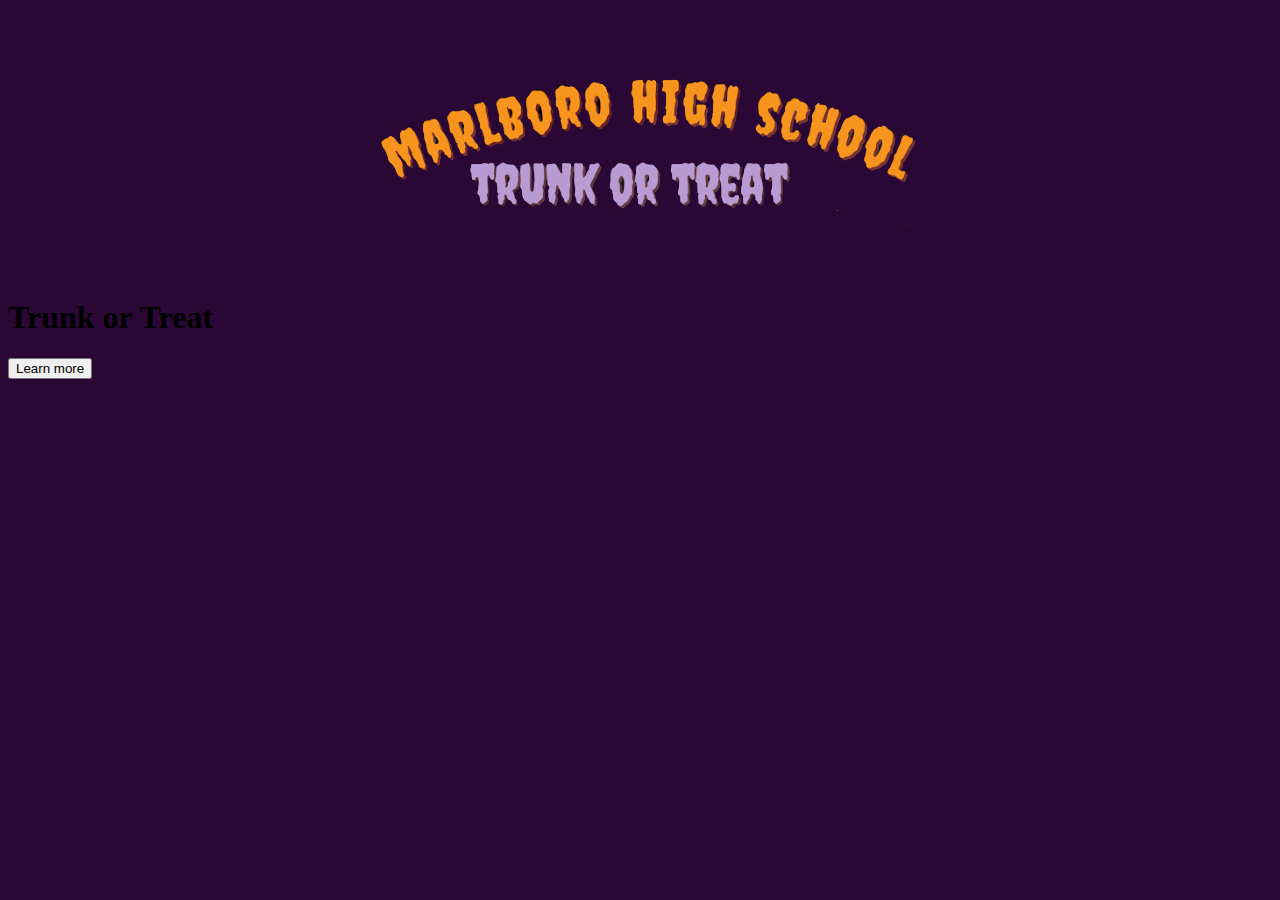
==== index.html @ 8fb02b6c "first commit" ====
<!doctype html>
<html lang="en">
    <head>
        <title>Title</title>
        <!-- Required meta tags -->
        <meta charset="utf-8" />
        <meta
            name="viewport"
            content="width=device-width, initial-scale=1, shrink-to-fit=no"
        />

        <!-- Bootstrap CSS v5.2.1 -->
        <link
            href="https://cdn.jsdelivr.net/npm/bootstrap@5.3.2/dist/css/bootstrap.min.css"
            rel="stylesheet"
            integrity="sha384-T3c6CoIi6uLrA9TneNEoa7RxnatzjcDSCmG1MXxSR1GAsXEV/Dwwykc2MPK8M2HN"
            crossorigin="anonymous"
        />
        <link rel="stylesheet" href="style.css">
    </head>

    <body>
        <header>
            <!-- place navbar here -->
             <div class="logo"><img src="images/Screenshot 2024-10-10 143154.png" alt="" srcset=""></div>
        </header>
        <main>
            <h1 class="text-light">Trunk or Treat</h1>
            <button id="more-info">Learn more</button>
        </main>
        <footer>
            <!-- place footer here -->
        </footer>
        <!-- Bootstrap JavaScript Libraries -->
        <script src="https://code.jquery.com/jquery-3.7.1.js" integrity="sha256-eKhayi8LEQwp4NKxN+CfCh+3qOVUtJn3QNZ0TciWLP4="
        crossorigin="anonymous"></script>
        <script
            src="https://cdn.jsdelivr.net/npm/@popperjs/core@2.11.8/dist/umd/popper.min.js"
            integrity="sha384-I7E8VVD/ismYTF4hNIPjVp/Zjvgyol6VFvRkX/vR+Vc4jQkC+hVqc2pM8ODewa9r"
            crossorigin="anonymous"
        ></script>

        <script
            src="https://cdn.jsdelivr.net/npm/bootstrap@5.3.2/dist/js/bootstrap.min.js"
            integrity="sha384-BBtl+eGJRgqQAUMxJ7pMwbEyER4l1g+O15P+16Ep7Q9Q+zqX6gSbd85u4mG4QzX+"
            crossorigin="anonymous"
        ></script>
        <script src="js\script.js"></script>
    </body>
</html>
---- style.css ----
body{
    background-color: rgb(42, 7, 53);
}
.logo{
    text-align: center;
    padding: 3em;
}
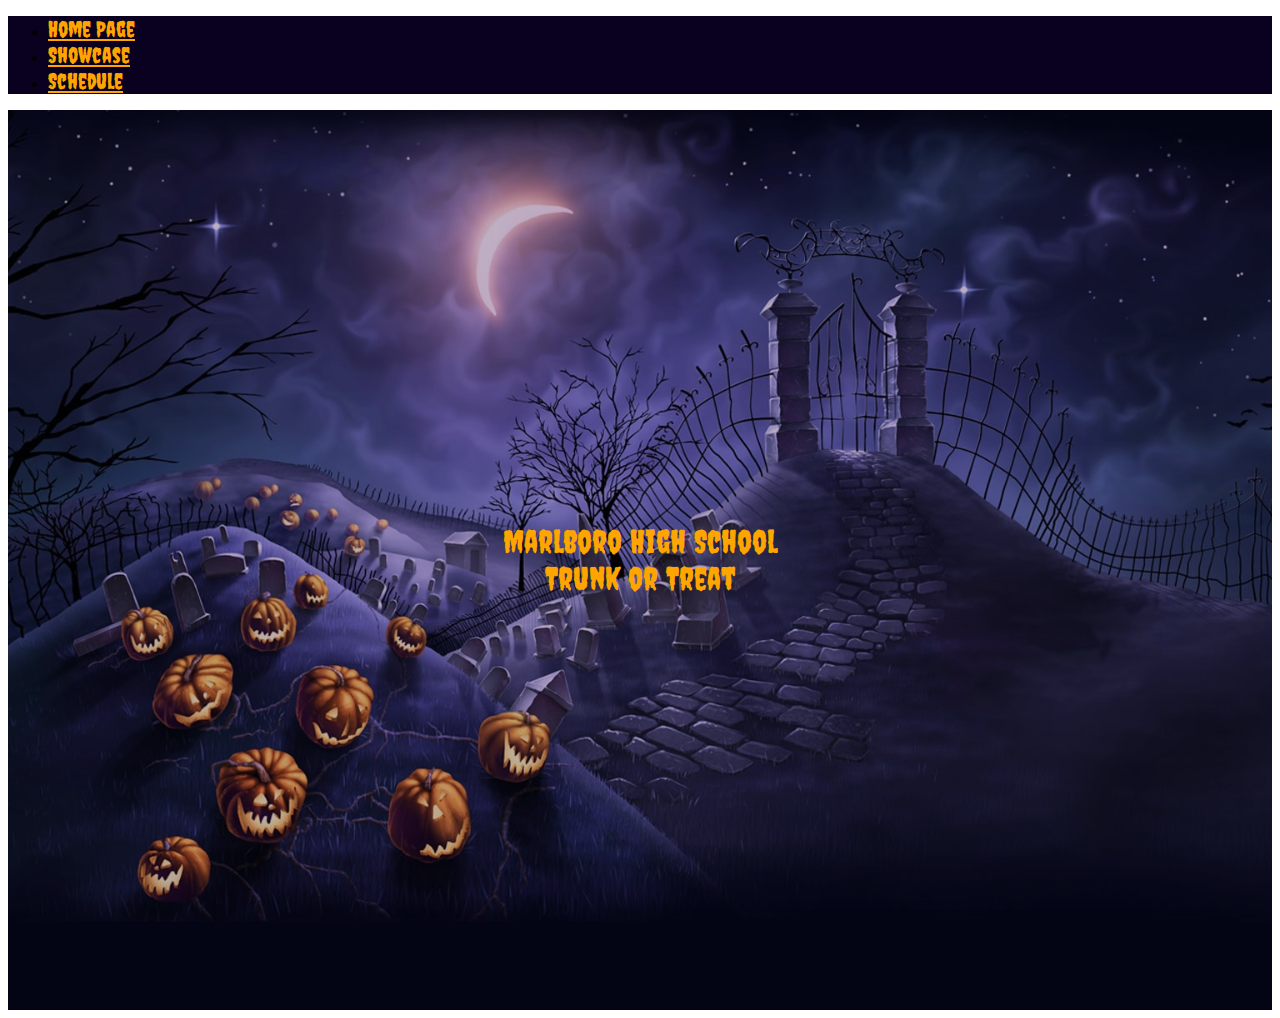
==== commit 7e2ba4bb: "started tweaking the landing page and added links" ====
--- a/index.html
+++ b/index.html
@@ -1,50 +1,59 @@
 <!doctype html>
 <html lang="en">
-    <head>
-        <title>Title</title>
-        <!-- Required meta tags -->
-        <meta charset="utf-8" />
-        <meta
-            name="viewport"
-            content="width=device-width, initial-scale=1, shrink-to-fit=no"
-        />
 
-        <!-- Bootstrap CSS v5.2.1 -->
-        <link
-            href="https://cdn.jsdelivr.net/npm/bootstrap@5.3.2/dist/css/bootstrap.min.css"
-            rel="stylesheet"
-            integrity="sha384-T3c6CoIi6uLrA9TneNEoa7RxnatzjcDSCmG1MXxSR1GAsXEV/Dwwykc2MPK8M2HN"
-            crossorigin="anonymous"
-        />
-        <link rel="stylesheet" href="style.css">
-    </head>
+<head>
+    <title>Title</title>
+    <!-- Required meta tags -->
+    <meta charset="utf-8" />
+    <meta name="viewport" content="width=device-width, initial-scale=1, shrink-to-fit=no" />
 
-    <body>
-        <header>
-            <!-- place navbar here -->
-             <div class="logo"><img src="images/Screenshot 2024-10-10 143154.png" alt="" srcset=""></div>
-        </header>
-        <main>
-            <h1 class="text-light">Trunk or Treat</h1>
-            <button id="more-info">Learn more</button>
-        </main>
-        <footer>
-            <!-- place footer here -->
-        </footer>
-        <!-- Bootstrap JavaScript Libraries -->
-        <script src="https://code.jquery.com/jquery-3.7.1.js" integrity="sha256-eKhayi8LEQwp4NKxN+CfCh+3qOVUtJn3QNZ0TciWLP4="
+    <!-- Bootstrap CSS v5.2.1 -->
+    <link href="https://cdn.jsdelivr.net/npm/bootstrap@5.3.2/dist/css/bootstrap.min.css" rel="stylesheet"
+        integrity="sha384-T3c6CoIi6uLrA9TneNEoa7RxnatzjcDSCmG1MXxSR1GAsXEV/Dwwykc2MPK8M2HN" crossorigin="anonymous" />
+    <link rel="stylesheet" href="style.css">
+</head>
+
+<body>
+    <header>
+        <!-- place navbar here -->
+        <nav class="navbar navbar-expand-lg  navbar-dark">
+            <div class="container-fluid">
+              <ul class="navbar-nav d-flex justify-content-center flex-row w-100">
+                <li class="nav-item mx-3"> <!-- Added mx-2 for horizontal margin -->
+                  <a class="nav-link navhover navText" aria-current="page" href="index.html">Home Page </a>
+                </li>
+                <li class="nav-item mx-3"> <!-- Added mx-2 for horizontal margin -->
+                  <a class="nav-link navhover navText" href="ShowCase.html">Showcase</a>
+                </li>
+                <li class="nav-item mx-3"> <!-- Added mx-2 for horizontal margin -->
+                  <a class="nav-link navhover navText" href="">Schedule</a>
+                </li>
+              </ul>
+            </div>
+          </nav>
+        <!--<div class="content text-center"><div class="logo"><img src="images/Screenshot 2024-10-10 143154.png" alt="" srcset=""></div>-->
+    </header>
+    <main>
+        <div class="banner w-100 mb-5 vh-80 d-flex justify-content-center align-items-center">
+            <h1 class="display-1 text-align-center justify-content-center">
+                Marlboro High School <br>Trunk or Treat
+            </h1>
+        </div>
+    </main>
+    <footer>
+        <!-- place footer here -->
+    </footer>
+    <!-- Bootstrap JavaScript Libraries -->
+    <script src="https://code.jquery.com/jquery-3.7.1.js"
+        integrity="sha256-eKhayi8LEQwp4NKxN+CfCh+3qOVUtJn3QNZ0TciWLP4=" crossorigin="anonymous"></script>
+    <script src="https://cdn.jsdelivr.net/npm/@popperjs/core@2.11.8/dist/umd/popper.min.js"
+        integrity="sha384-I7E8VVD/ismYTF4hNIPjVp/Zjvgyol6VFvRkX/vR+Vc4jQkC+hVqc2pM8ODewa9r"
         crossorigin="anonymous"></script>
-        <script
-            src="https://cdn.jsdelivr.net/npm/@popperjs/core@2.11.8/dist/umd/popper.min.js"
-            integrity="sha384-I7E8VVD/ismYTF4hNIPjVp/Zjvgyol6VFvRkX/vR+Vc4jQkC+hVqc2pM8ODewa9r"
-            crossorigin="anonymous"
-        ></script>
 
-        <script
-            src="https://cdn.jsdelivr.net/npm/bootstrap@5.3.2/dist/js/bootstrap.min.js"
-            integrity="sha384-BBtl+eGJRgqQAUMxJ7pMwbEyER4l1g+O15P+16Ep7Q9Q+zqX6gSbd85u4mG4QzX+"
-            crossorigin="anonymous"
-        ></script>
-        <script src="js\script.js"></script>
-    </body>
-</html>
+    <script src="https://cdn.jsdelivr.net/npm/bootstrap@5.3.2/dist/js/bootstrap.min.js"
+        integrity="sha384-BBtl+eGJRgqQAUMxJ7pMwbEyER4l1g+O15P+16Ep7Q9Q+zqX6gSbd85u4mG4QzX+"
+        crossorigin="anonymous"></script>
+    <script src="js\script.js"></script>
+</body>
+
+</html>--- a/style.css
+++ b/style.css
@@ -1,7 +1,39 @@
-body{
-    background-color: rgb(42, 7, 53);
-}
+@import url('https://fonts.googleapis.com/css2?family=Creepster&display=swap');
+body {
+    overflow: hidden; /* Hide scrollbars */
+  }
+.banner{
+    background-image: url('images/Halloween-HD-Wallpapers.jpg');
+    height: 100vh;
+    margin-top: 0;
+    background-size: cover;
+    background-position: center;
+    overflow: hidden;
+    position: relative;
+    display: flex;
+    flex-direction: column;
+    justify-content: center;
+    align-items: center;
+    background-blend-mode: overlay;
+    background-color: #19002050;   
+  }
 .logo{
     text-align: center;
     padding: 3em;
+}
+h1{
+    font-family: "Creepster", system-ui;
+    font-weight: 400;
+color: orange;
+justify-content: center;
+text-align: center;
+  
+}
+nav {
+    background-color: rgb(10, 1, 32);
+}
+.nav-link {
+    color: orange;
+    font-family: "Creepster", system-ui;
+    font-size: 1.4em;
 }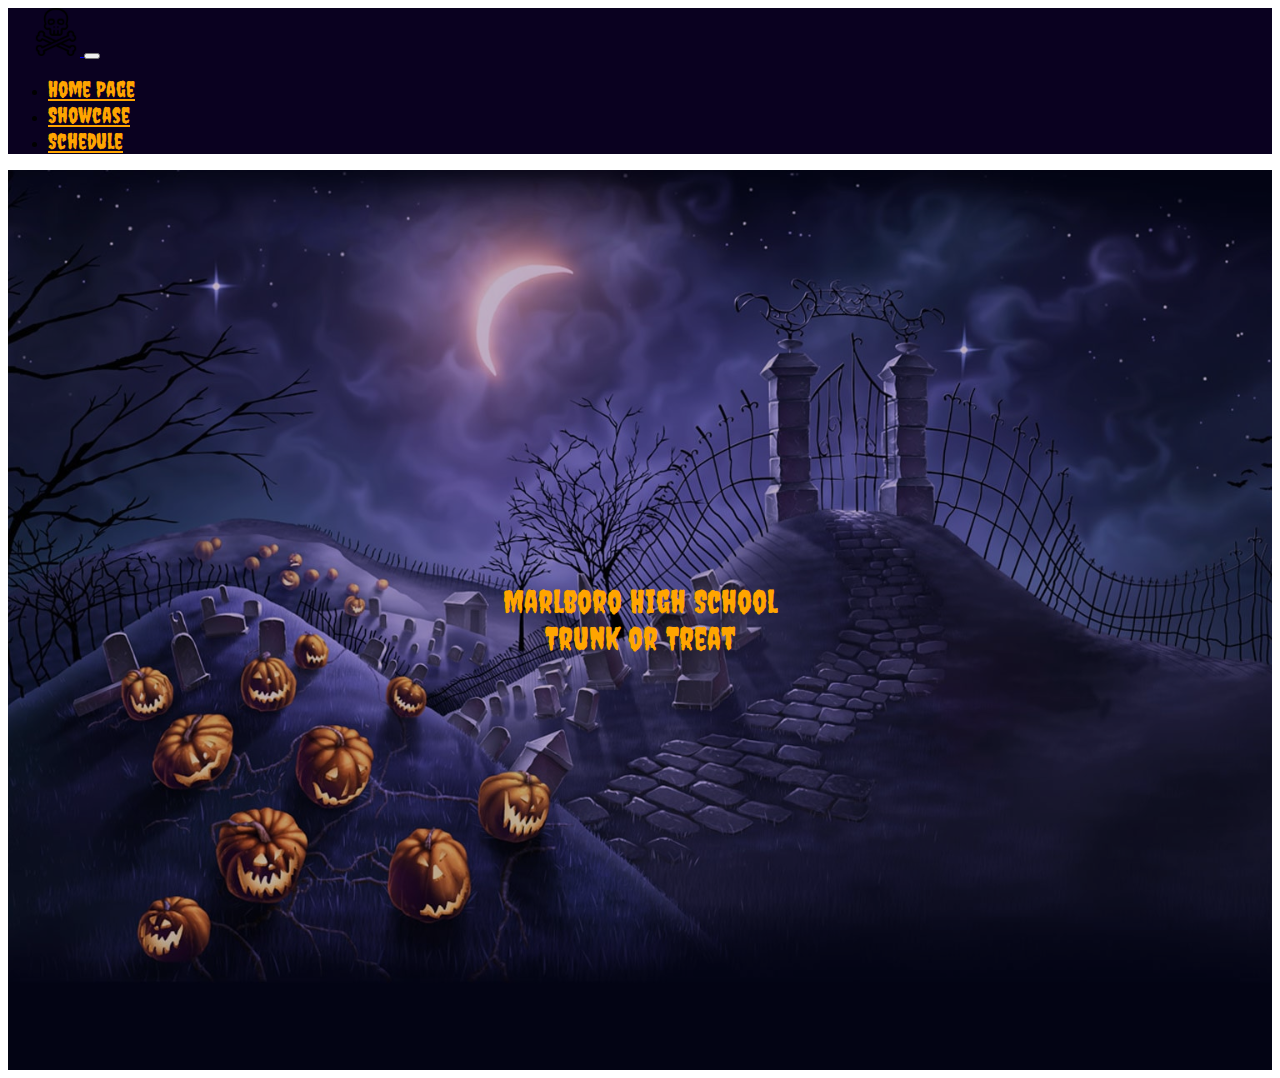
==== commit 4f7cfac3: "changed navbar layout on home page just to see" ====
--- a/index.html
+++ b/index.html
@@ -2,7 +2,7 @@
 <html lang="en">
 
 <head>
-    <title>Title</title>
+    <title>Trunk or Treat</title>
     <!-- Required meta tags -->
     <meta charset="utf-8" />
     <meta name="viewport" content="width=device-width, initial-scale=1, shrink-to-fit=no" />
@@ -18,12 +18,21 @@
         <!-- place navbar here -->
         <nav class="navbar navbar-expand-lg  navbar-dark">
             <div class="container-fluid">
-              <ul class="navbar-nav d-flex justify-content-center flex-row w-100">
+              <a class="navbar-brand" href="#">
+                <img class="icon" src="images/skull.png">
+              </a>
+      
+              <button class="navbar-toggler" type="button" data-bs-toggle="collapse" data-bs-target="#navbarNavAltMarkup"
+                aria-controls="navbarNavAltMarkup" aria-expanded="false" aria-label="Toggle navigation">
+                <span class="navbar-toggler-icon justify-content-center"></span>
+              </button>
+              <div class="collapse navbar-collapse" id="navbarNavAltMarkup">
+              <ul class="navbar-nav ms-auto me-4 my-lg-0 navbar-nav-scroll" style="--bs-scroll-height: 100px;">
                 <li class="nav-item mx-3"> <!-- Added mx-2 for horizontal margin -->
                   <a class="nav-link navhover navText" aria-current="page" href="index.html">Home Page </a>
                 </li>
                 <li class="nav-item mx-3"> <!-- Added mx-2 for horizontal margin -->
-                  <a class="nav-link navhover navText" href="ShowCase.html">Showcase</a>
+                  <a class="nav-link navhover navText" href="Showcase.html">Showcase</a>
                 </li>
                 <li class="nav-item mx-3"> <!-- Added mx-2 for horizontal margin -->
                   <a class="nav-link navhover navText" href="">Schedule</a>
@@ -39,6 +48,7 @@
                 Marlboro High School <br>Trunk or Treat
             </h1>
         </div>
+        
     </main>
     <footer>
         <!-- place footer here -->
--- a/style.css
+++ b/style.css
@@ -36,4 +36,14 @@
     color: orange;
     font-family: "Creepster", system-ui;
     font-size: 1.4em;
+}
+.nav-link:hover {
+    color: white;
+    font-family: "Creepster", system-ui;
+    font-size: 1.4em;
+    text-shadow: 0 0 10px #fff, 0 0 20px orange, 0 0 30px orange, 0 0 40px orange, 0 0 50px orange, 0 0 50px #ff4da6, 0 0 40px orange;
+}
+.icon {
+    height: 3em;
+    margin-left: 1.5em;
 }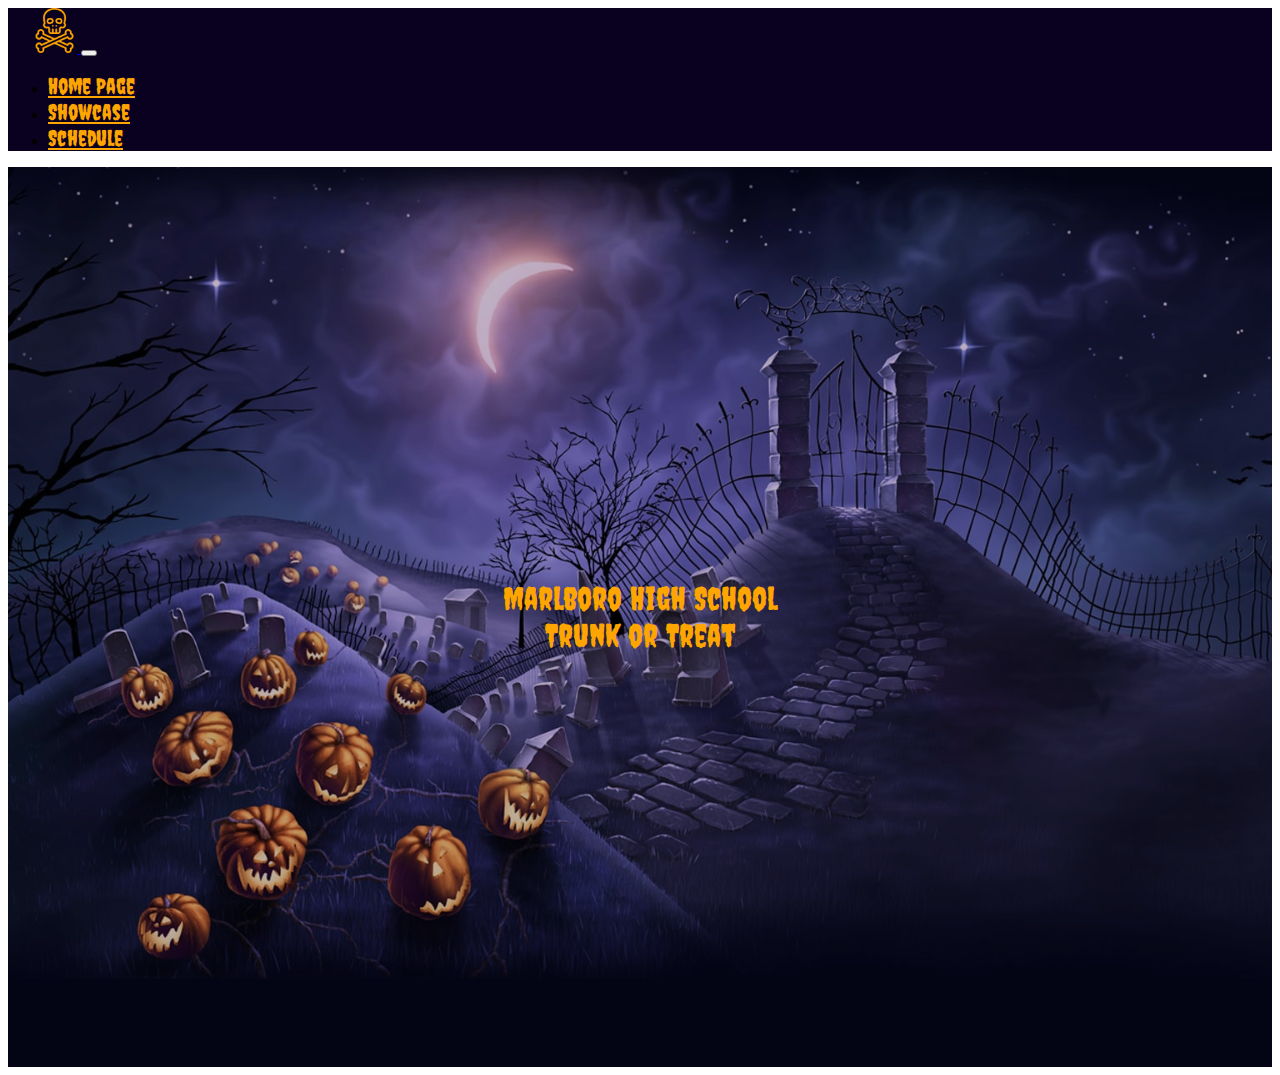
==== commit 9e1fe4a9: "started timeline for the schedule page and can now hover to get trunk details" ====
--- a/index.html
+++ b/index.html
@@ -18,7 +18,7 @@
         <!-- place navbar here -->
         <nav class="navbar navbar-expand-lg  navbar-dark">
             <div class="container-fluid">
-              <a class="navbar-brand" href="#">
+              <a class="navbar-brand" href="index.html">
                 <img class="icon" src="images/skull.png">
               </a>
       
@@ -35,7 +35,7 @@
                   <a class="nav-link navhover navText" href="Showcase.html">Showcase</a>
                 </li>
                 <li class="nav-item mx-3"> <!-- Added mx-2 for horizontal margin -->
-                  <a class="nav-link navhover navText" href="">Schedule</a>
+                  <a class="nav-link navhover navText" href="schedule.html">Schedule</a>
                 </li>
               </ul>
             </div>
--- a/style.css
+++ b/style.css
@@ -44,6 +44,6 @@
     text-shadow: 0 0 10px #fff, 0 0 20px orange, 0 0 30px orange, 0 0 40px orange, 0 0 50px orange, 0 0 50px #ff4da6, 0 0 40px orange;
 }
 .icon {
-    height: 3em;
+    height: 2.8em;
     margin-left: 1.5em;
 }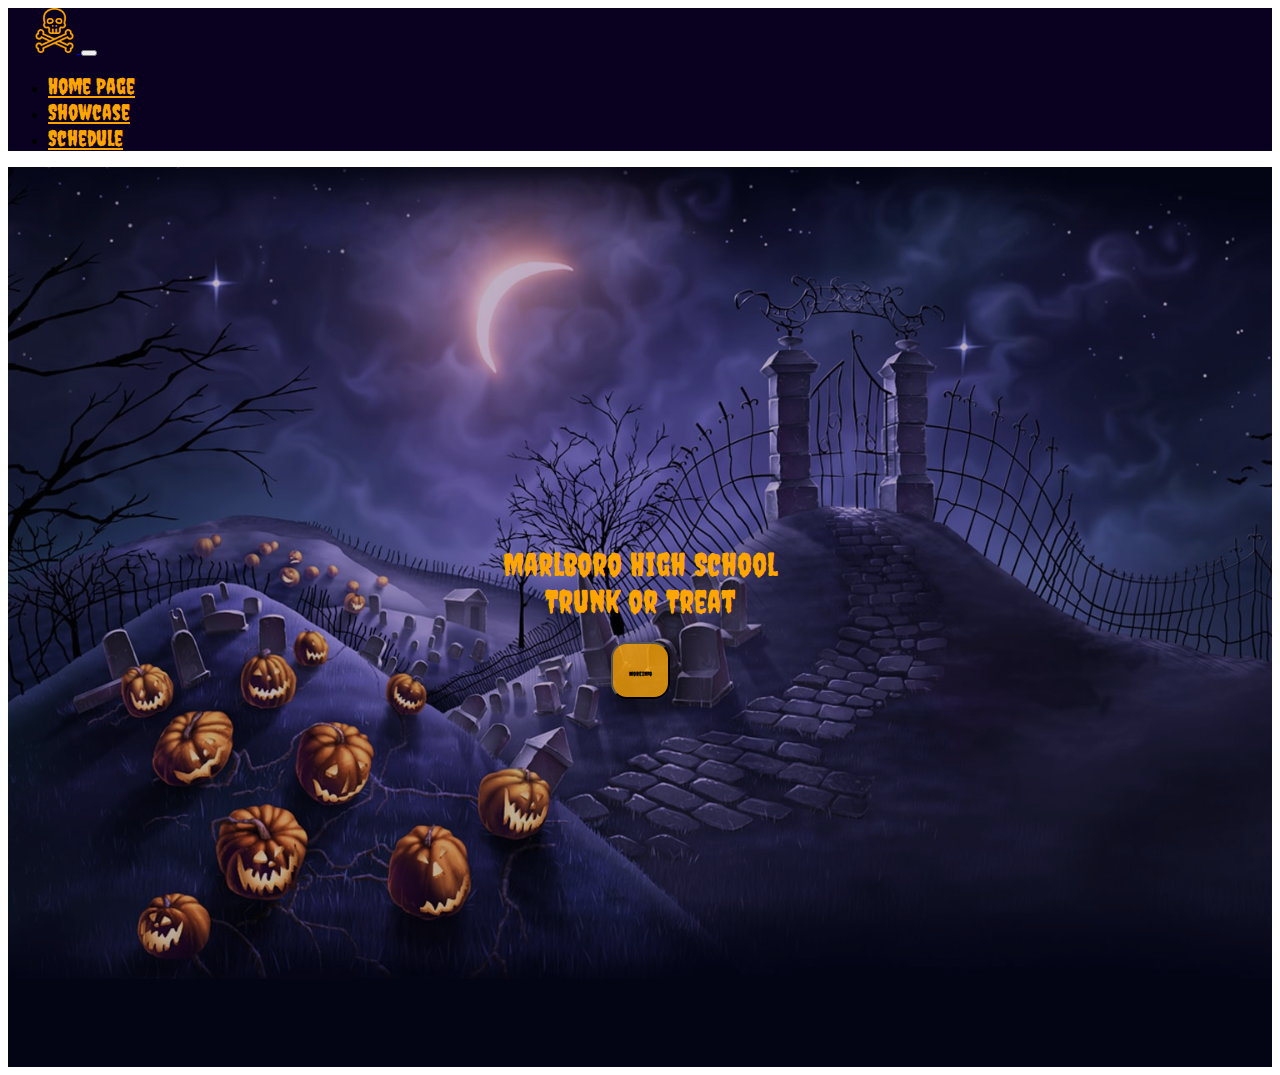
==== commit cade555a: "added background to schedule and showcase page and changed timeline" ====
--- a/index.html
+++ b/index.html
@@ -32,7 +32,7 @@
                   <a class="nav-link navhover navText" aria-current="page" href="index.html">Home Page </a>
                 </li>
                 <li class="nav-item mx-3"> <!-- Added mx-2 for horizontal margin -->
-                  <a class="nav-link navhover navText" href="Showcase.html">Showcase</a>
+                  <a class="nav-link navhover navText" href="showcase.html">Showcase</a>
                 </li>
                 <li class="nav-item mx-3"> <!-- Added mx-2 for horizontal margin -->
                   <a class="nav-link navhover navText" href="schedule.html">Schedule</a>
@@ -47,6 +47,12 @@
             <h1 class="display-1 text-align-center justify-content-center">
                 Marlboro High School <br>Trunk or Treat
             </h1>
+            <button class="infoBtn" id="moreBtn"
+            data-description="Duplicate of the second trunk with haunted house theme.">
+            <img id="image" src="" />
+            <div class="card__data">
+                <h3 class="card__title">More Info</h3>
+            </div>
         </div>
         
     </main>
--- a/style.css
+++ b/style.css
@@ -1,4 +1,6 @@
 @import url('https://fonts.googleapis.com/css2?family=Creepster&display=swap');
+@import url('https://fonts.googleapis.com/css2?family=Poppins:ital,wght@0,100;0,200;0,300;0,400;0,500;0,600;0,700;0,800;0,900;1,100;1,200;1,300;1,400;1,500;1,600;1,700;1,800;1,900&display=swap');
+
 body {
     overflow: hidden; /* Hide scrollbars */
   }
@@ -46,4 +48,18 @@
 .icon {
     height: 2.8em;
     margin-left: 1.5em;
-}+}
+.infoBtn {
+    margin-bottom: 3em;
+    padding: 1rem 1rem 1rem;
+    position: relative;
+    z-index: 1;
+    border-radius: 1rem;
+    font-family: "Creepster";
+    font-weight: 200;
+    background-color: rgba(255, 166, 0, 0.767);
+    color: black;
+    font-size: 0.2em;
+    box-shadow: 8px 10px 12px 8px rgba(0, 0, 0, 0.432);
+
+  }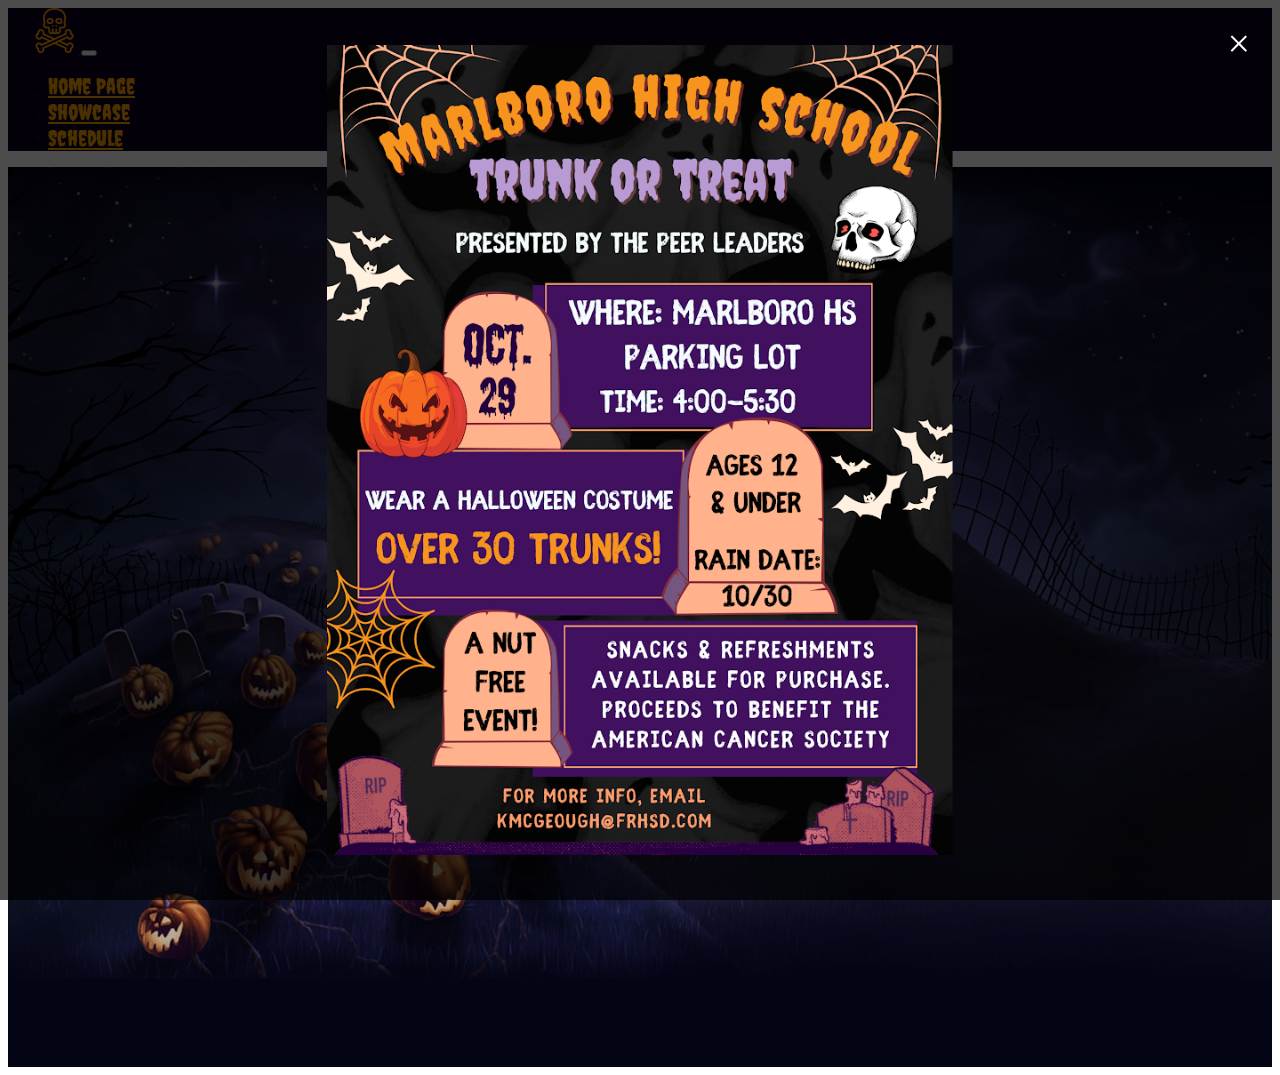
==== commit 1ec06ab9: "added info to timeline and created flyer popup for home page" ====
--- a/index.html
+++ b/index.html
@@ -47,14 +47,15 @@
             <h1 class="display-1 text-align-center justify-content-center">
                 Marlboro High School <br>Trunk or Treat
             </h1>
-            <button class="infoBtn" id="moreBtn"
-            data-description="Duplicate of the second trunk with haunted house theme.">
-            <img id="image" src="" />
-            <div class="card__data">
-                <h3 class="card__title">More Info</h3>
-            </div>
-        </div>
-        
+            <button class="infoBtn" id="moreBtn"> 
+              <h3 class="card__title">More Info</h3>
+          </button>
+      </div>
+  
+      <div id="popup" class="popup">
+          <span class="close" id="closeButton">&times;</span>
+          <img src="images/poster.png" id="closeBox">
+      </div>
     </main>
     <footer>
         <!-- place footer here -->
@@ -69,7 +70,7 @@
     <script src="https://cdn.jsdelivr.net/npm/bootstrap@5.3.2/dist/js/bootstrap.min.js"
         integrity="sha384-BBtl+eGJRgqQAUMxJ7pMwbEyER4l1g+O15P+16Ep7Q9Q+zqX6gSbd85u4mG4QzX+"
         crossorigin="anonymous"></script>
-    <script src="js\script.js"></script>
+    <script src="script.js"></script>
 </body>
 
 </html>--- a/style.css
+++ b/style.css
@@ -4,6 +4,7 @@
 body {
     overflow: hidden; /* Hide scrollbars */
   }
+/*landing page hero */
 .banner{
     background-image: url('images/Halloween-HD-Wallpapers.jpg');
     height: 100vh;
@@ -62,4 +63,30 @@
     font-size: 0.2em;
     box-shadow: 8px 10px 12px 8px rgba(0, 0, 0, 0.432);
 
-  }+  }
+  .popup {
+    display: none; /* Hidden by default */
+    position: fixed;
+    z-index: 1;
+    left: 0;
+    top: 0;
+    width: 100%;
+    height: 100%;
+    background-color: rgba(0, 0, 0, 0.7);
+    display: flex; /* Use flexbox for centering */
+    justify-content: center; /* Center horizontally */
+    align-items: center; /* Center vertically */
+}
+.popup img {
+    max-width: 90%;
+    max-height: 90%;
+}
+
+.close {
+    position: absolute;
+    top: 20px;
+    right: 30px;
+    color: white;
+    font-size: 40px;
+    cursor: pointer;
+}